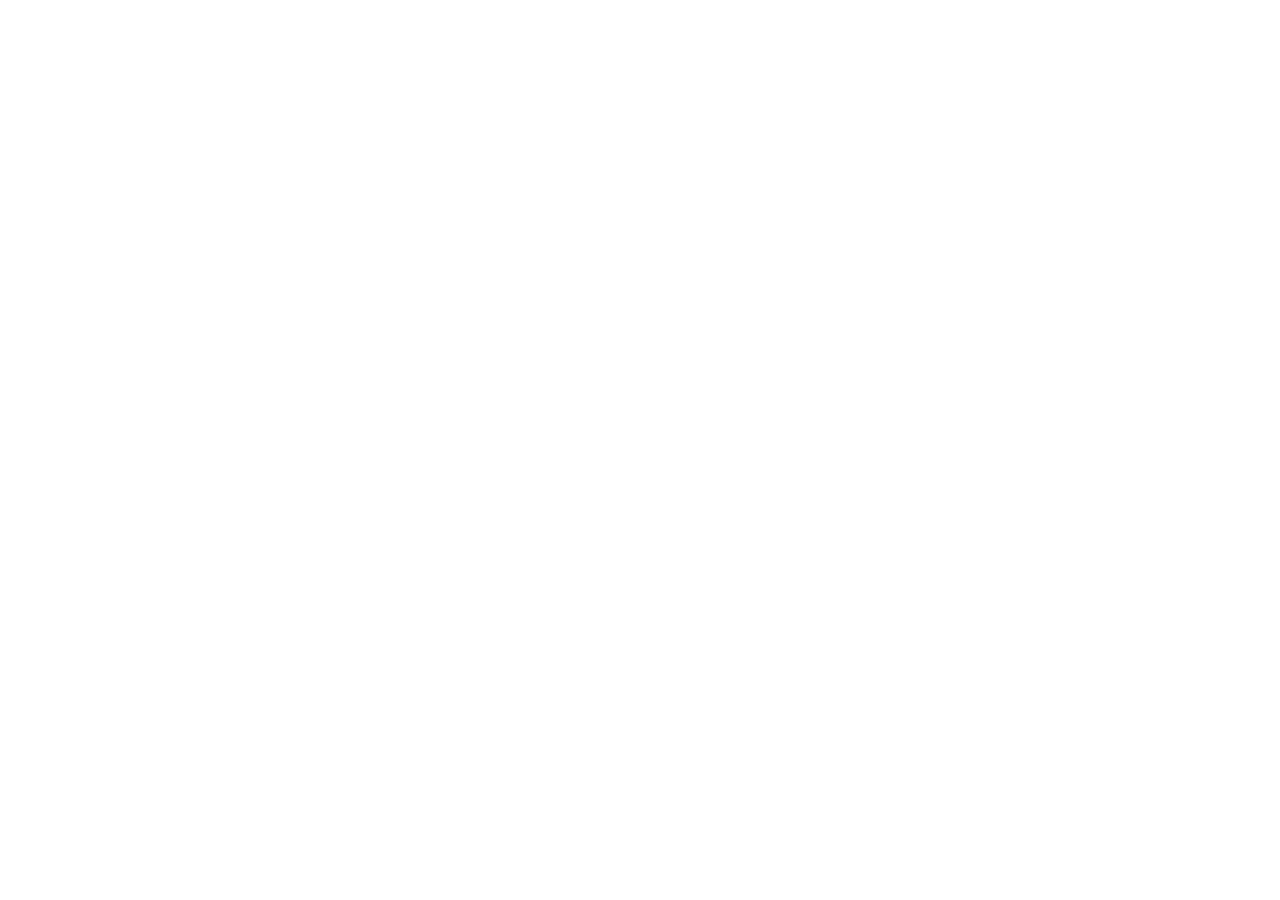
==== pages/hours.html @ a324a079 "new pages hours" ====
<!DOCTYPE html>
<html lang="en">
<head>
    <meta charset="UTF-8">
    <meta name="viewport" content="width=device-width, initial-scale=1.0">
    <title>Hours</title>
</head>
<body>
    
</body>
</html>
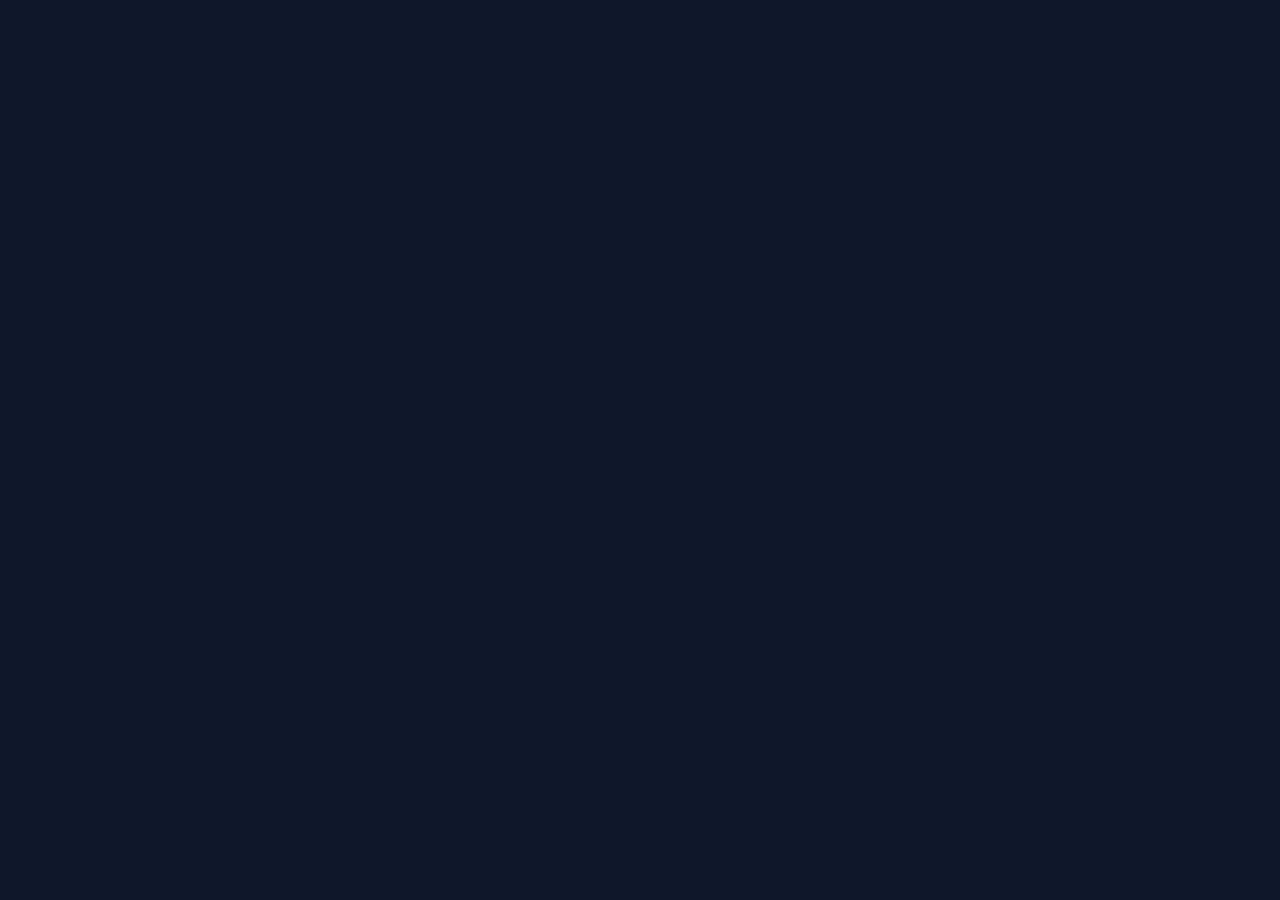
==== commit ee8425d2: "se inicia el os de black node y se resestea los estilos" ====
--- a/pages/hours.html
+++ b/pages/hours.html
@@ -4,8 +4,14 @@
     <meta charset="UTF-8">
     <meta name="viewport" content="width=device-width, initial-scale=1.0">
     <title>Hours</title>
+    <link rel="stylesheet" href="../styles/hours.css">
 </head>
 <body>
-    
+
+    <div id="app"></div>
+
+    <div id="modal-root"></div>
+
+    <script src="../js/hours.js"></script>
 </body>
 </html>
--- a/styles/hours.css
+++ b/styles/hours.css
@@ -0,0 +1,66 @@
+:root {
+
+    /* Colores */
+
+    --bg-color: #0F172A;
+    --card-color: #1E293B;
+    --card-hover: #273449;
+
+    --primary: #3B82F6;      /* Azul */
+    --secondary: #8B5CF6;    /* Morado */
+    --warning: #F59E0B;      /* Amarillo */
+    --occupied: #F97316;     /* Naranja */
+    --success: #22C55E;      /* Verde */
+    --danger: #EF4444;
+
+    --text-primary: #FFFFFF;
+    --text-secondary: #94A3B8;
+
+    /* Bordes */
+
+    --radius: 18px;
+
+    /* Sombras */
+
+    --shadow: 0 10px 30px rgba(0,0,0,.25);
+
+    /* Animaciones */
+
+    --transition: .25s ease;
+
+}
+*{
+    margin:0;
+    padding:0;
+    box-sizing:border-box;
+}
+
+body{
+
+    background:var(--bg-color);
+
+    color:var(--text-primary);
+
+    font-family:Inter,sans-serif;
+
+}
+
+button{
+
+    border:none;
+
+    cursor:pointer;
+
+}
+
+img{
+
+    max-width:100%;
+
+}
+
+a{
+
+    text-decoration:none;
+
+}
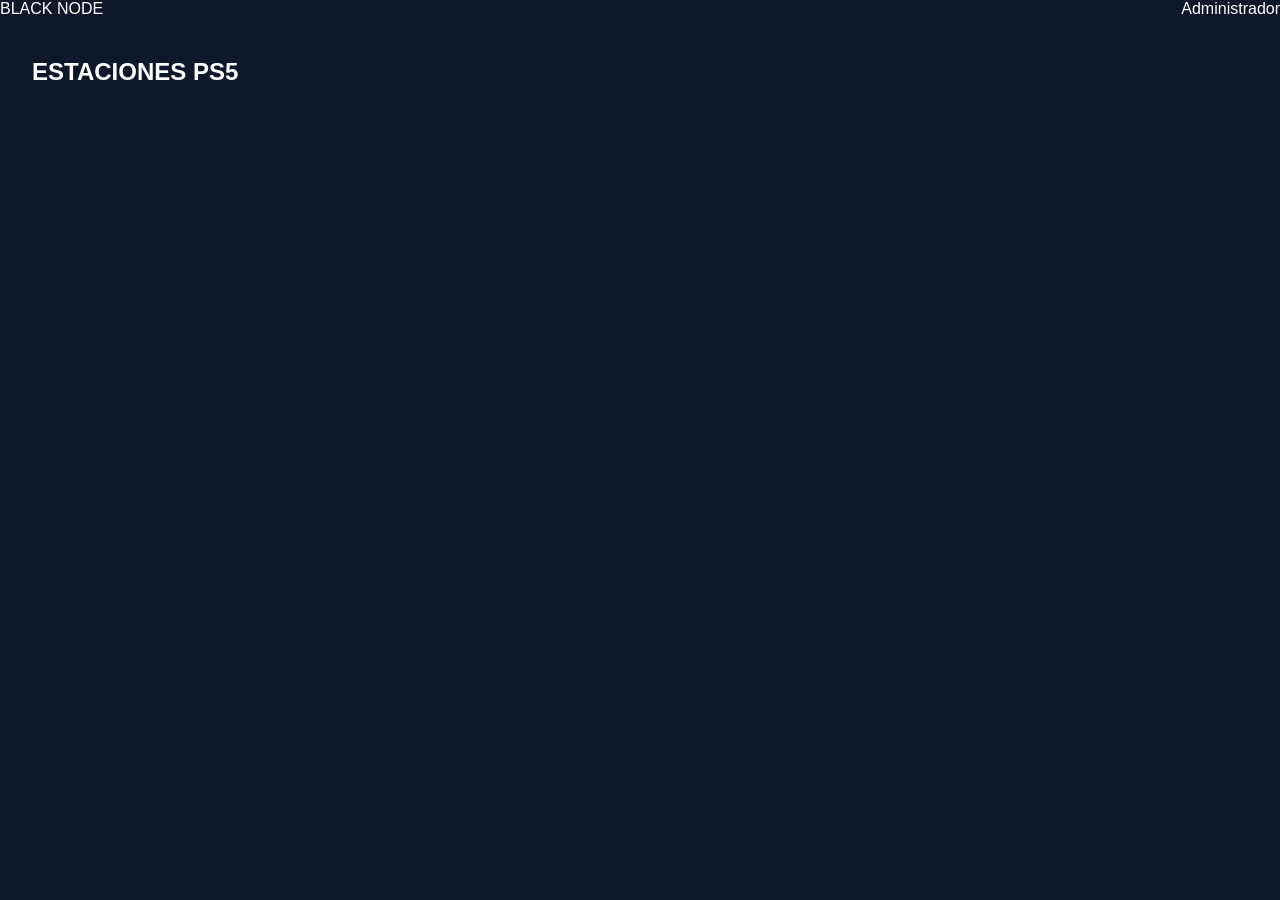
==== commit addfc119: "se creo data y dashboard" ====
--- a/pages/hours.html
+++ b/pages/hours.html
@@ -12,6 +12,6 @@
 
     <div id="modal-root"></div>
 
-    <script src="../js/hours.js"></script>
+    <script type="module" src="../js/hours.js"></script>
 </body>
 </html>
--- a/styles/hours.css
+++ b/styles/hours.css
@@ -63,4 +63,29 @@
 
     text-decoration:none;
 
+}
+main{
+
+    width:95%;
+
+    max-width:1400px;
+
+    margin:auto;
+
+}
+.header{
+
+    display:flex;
+
+    justify-content:space-between;
+
+    align-items:center;
+
+}
+h2{
+
+    margin-top:40px;
+
+    margin-bottom:30px;
+
 }
